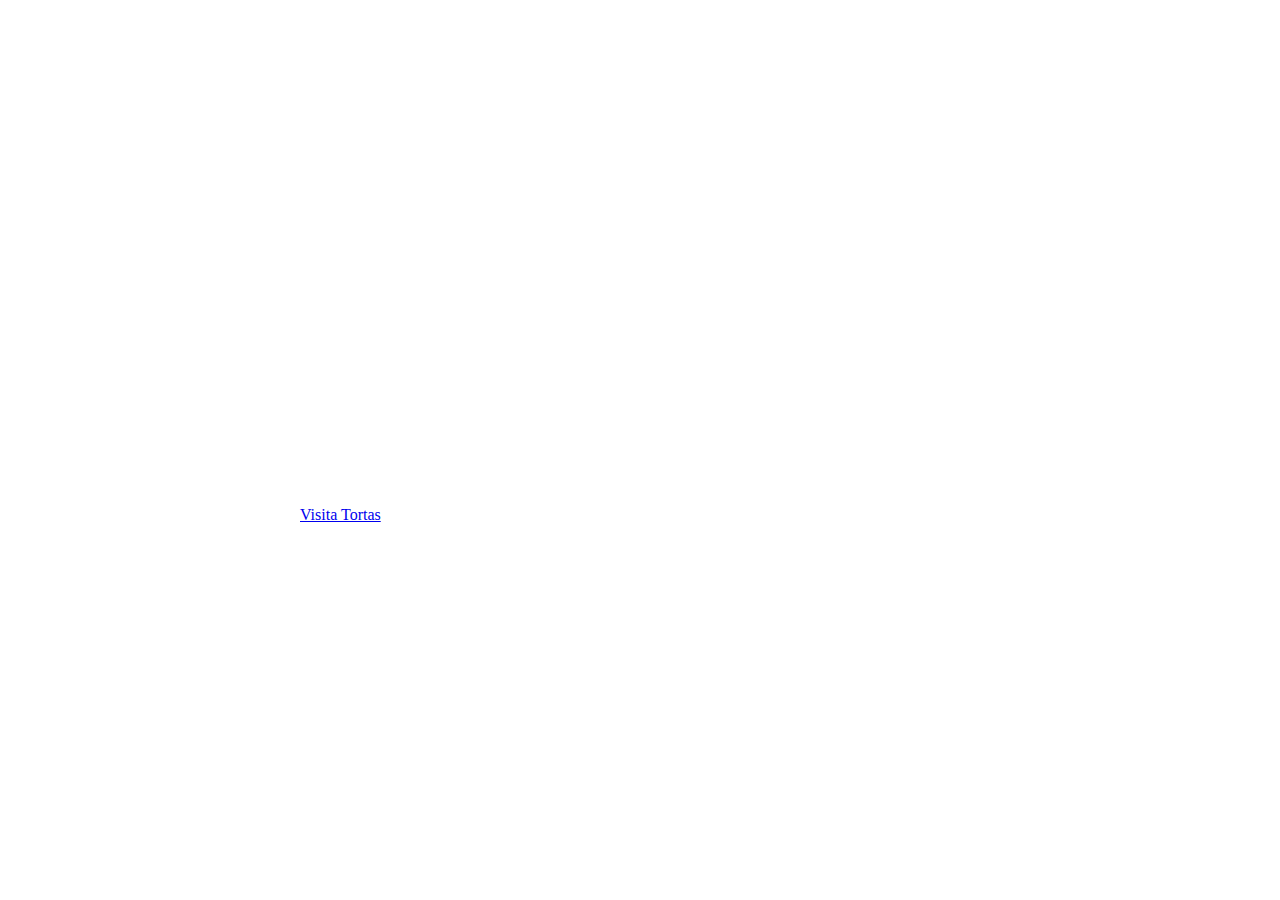
==== index.html @ d17bd607 "5" ====
<!DOCTYPE html>
<html lang="en" dir="ltr">
  <head>
    <!--prueba-->
    <meta charset="utf-8">
    <title>Tortas Melis</title>
    <link rel="stylesheet" type="text/css" href="css/main.css">
    <!-- 3 secciones, video al fondo, capa transparente, texto-->
  </head>
  <body>

  	<header class="header content"><!--contenedor de toda la seccion del video en el fondo, Header encargado de seccion, Contenido estilo  -->
  		<section class="header-video"> <!--capa video-->
  			<video src="video/hamburguesa.mp4" autoplay loop ></video>
  		</section>

  		<section class="header-overlay"><!--color-->

  		</section>

  		<section class="header-content"><!--text-->
  			<h1>Tortas Melis</h1>
  			<p> Lorem ipsum dolor sit amet, consectetur adipisicing elit, sed do eiusmod
  			tempor incidi</p>
  			<a href=".com" target="_blank" class="btn">Visita Tortas</a>
  		</section>
  	</header>

  </body>
</html>
---- css/main.css ----
*{
	box-sizing: border-box;
}

body{
	margin: 0;
	font-size: 1rem;
	line-height: 1.5;
	color:#333;
	overflow-x: hidden;
}

.header{
	height: 100vh;/*100 del tamaño de pantalla dedispositivo*/
	display: flex;
	align-items: center;
	color: #fff;
}

.content{
	max-width: 49ren;
	pandding
}
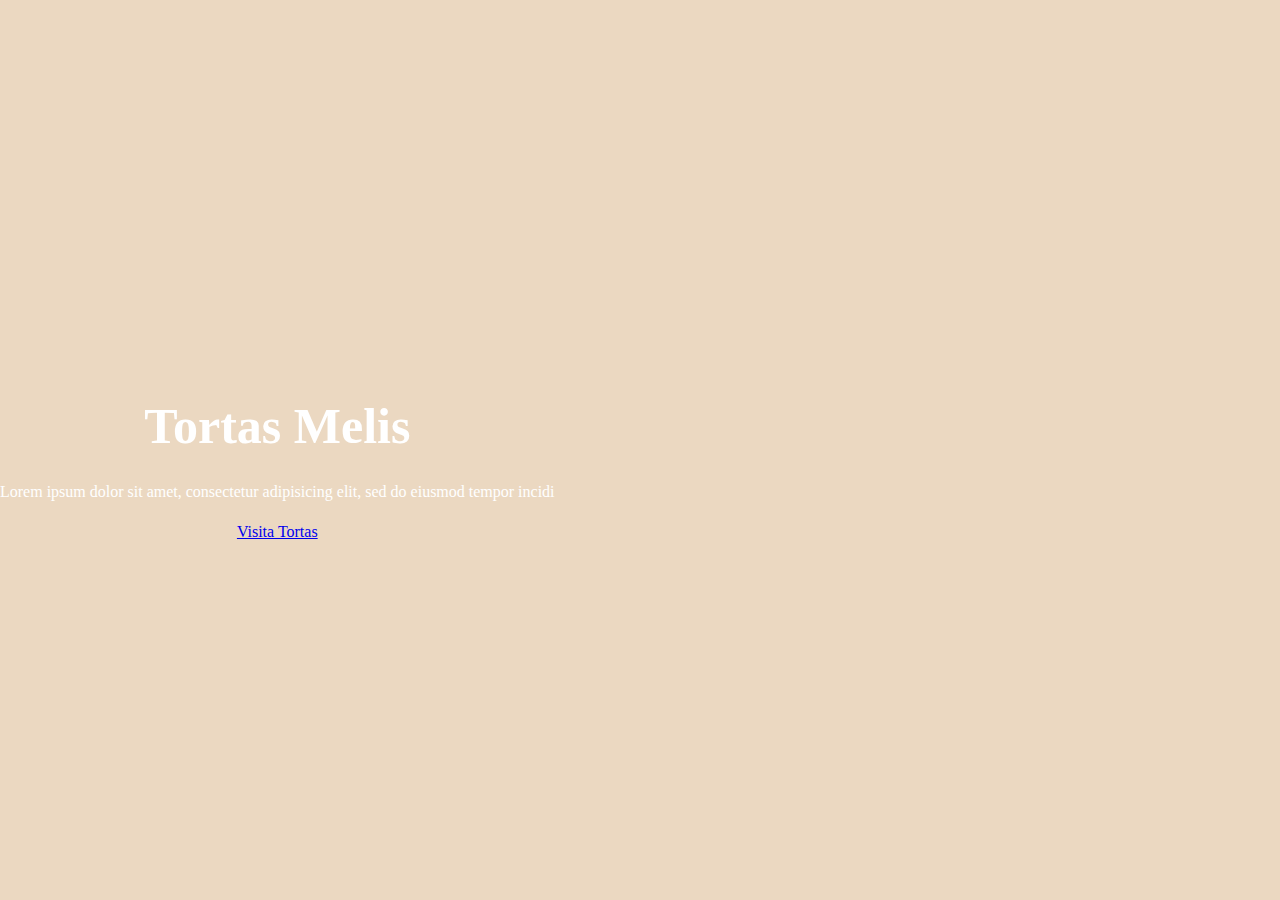
==== commit a4594a8d: "8" ====
--- a/index.html
+++ b/index.html
@@ -6,6 +6,7 @@
     <title>Tortas Melis</title>
     <link rel="stylesheet" type="text/css" href="css/main.css">
     <!-- 3 secciones, video al fondo, capa transparente, texto-->
+    <link href="https://fonts.googleapis.com/css?family=Lobster&display=swap" rel="stylesheet">
   </head>
   <body>
 
--- a/css/main.css
+++ b/css/main.css
@@ -18,6 +18,43 @@
 }
 
 .content{
-	max-width: 49ren;
-	pandding
-}+	max-width: 49ren;  /*para que este centrado el contendio*/
+	pandding-left:1rem;
+	padding-right: 1rem;
+	margin: auto;
+	text-align: center;
+
+}
+
+.header-video{
+	position: absolute;
+	top: 0;
+	left: 0;
+	width: 100%;
+	height: 100vh;
+	overflow: hidden; /*para no ver barra de scroll*/
+}
+.header-video video{
+	min-width: 100%;
+	min-height: 100%;
+}
+.header-overlay{ /*capa encima del video color*/
+	height: 100vh;
+	width: 100vw;
+	position: absolute;
+	top:0;
+	left: 0;
+	background: #E7D1B6;
+	z-index: 1;
+	opacity: .85;
+}
+
+.header-content{/*capa contenido*/
+	z-index: 2;
+}
+
+.header-content h1{
+	font-size: 50px;
+	margin-bottom: 0;
+	
+}
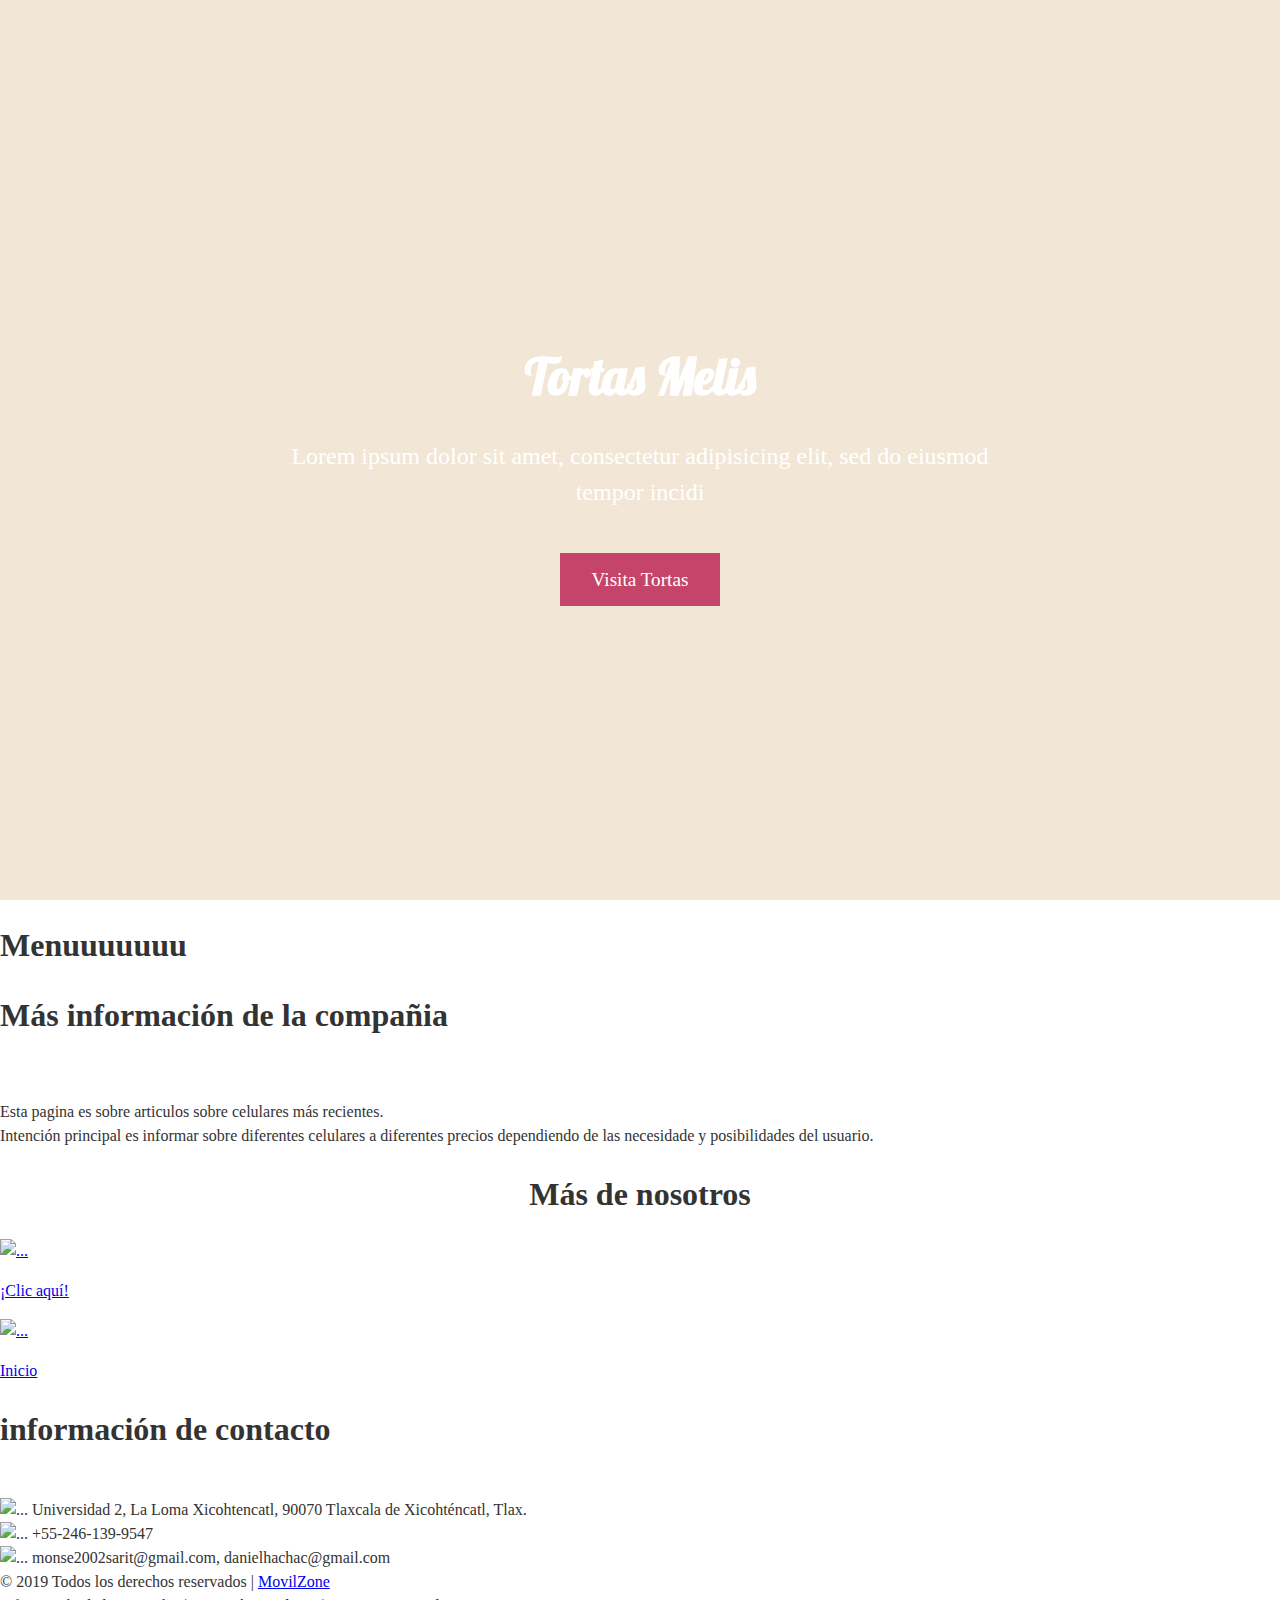
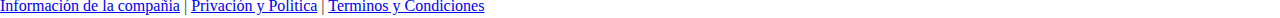
==== commit 46d82f60: "11" ====
--- a/index.html
+++ b/index.html
@@ -5,6 +5,7 @@
     <meta charset="utf-8">
     <title>Tortas Melis</title>
     <link rel="stylesheet" type="text/css" href="css/main.css">
+    <link rel="stylesheet" type="text/css" href="css/menu.css">
     <!-- 3 secciones, video al fondo, capa transparente, texto-->
     <link href="https://fonts.googleapis.com/css?family=Lobster&display=swap" rel="stylesheet">
   </head>
@@ -26,6 +27,73 @@
   			<a href=".com" target="_blank" class="btn">Visita Tortas</a>
   		</section>
   	</header>
+    <article>
+      <h1>Menuuuuuuu</h1>
+    </article>
+
+  <footer>
+    <div class="container-footer-all">
+
+      <div class="container-body">
+        <div class="colum1">
+          <h1>Más información de la compañia</h1> <br>
+          <p>Esta pagina es sobre articulos sobre celulares más recientes.<br>
+            Intención principal es informar sobre diferentes celulares a diferentes
+            precios dependiendo de las necesidade y posibilidades del usuario.</p>
+        </div>
+
+        <div class="colum2">
+          <h1> <center> Más de nosotros </center></h1>
+          <a href="Formulario.php">
+            <div class="row">
+              <img src="https://img.icons8.com/dusk/64/000000/comments.png" alt="...">
+              <p>¡Clic aquí!</p>
+            </div>
+          </a>
+          <a href="index.html">
+            <div class="row">
+              <img src="https://img.icons8.com/office/40/000000/home.png" alt="...">
+              <p>Inicio</p>
+            </div>
+          </a>
+        </div>
+
+        <div class="colum3">
+          <h1>información de contacto</h1>
+          <br>
+          <div class="row2">
+            <img src="https://img.icons8.com/dusk/64/000000/near-me.png" alt="...">
+            <label for="">Universidad 2, La Loma Xicohtencatl, 90070 Tlaxcala de
+              Xicohténcatl, Tlax.</label>
+          </div>
+          <div class="row2">
+            <img src="https://img.icons8.com/nolan/64/000000/phone-office.png" alt="...">
+            <label for="">+55-246-139-9547</label>
+          </div>
+          <div class="row2">
+            <img src="https://img.icons8.com/dusk/64/000000/email.png" alt="...">
+            <label>monse2002sarit@gmail.com, danielhachac@gmail.com</label>
+          </div>
+        </div>
+      </div>
+
+    </div>
+
+    <div class="container-footer">
+      <div class="footer">
+        <div class="copyright">
+          © 2019 Todos los derechos reservados | <a href="index.html">MovilZone</a>
+        </div>
+
+        <div class="information">
+          <a href="#">Información de la compañia</a> |
+          <a href="https://policies.google.com/?hl=es">Privación y Politica</a> |
+          <a href="https://policies.google.com/terms?hl=es">Terminos y Condiciones
+          </a>
+        </div>
+      </div>
+    </div>
+  </footer>
 
   </body>
 </html>
--- a/css/main.css
+++ b/css/main.css
@@ -18,8 +18,8 @@
 }
 
 .content{
-	max-width: 49ren;  /*para que este centrado el contendio*/
-	pandding-left:1rem;
+	max-width: 49rem;  /*para que este centrado el contendio*/
+	padding-left: 1rem;
 	padding-right: 1rem;
 	margin: auto;
 	text-align: center;
@@ -46,7 +46,7 @@
 	left: 0;
 	background: #E7D1B6;
 	z-index: 1;
-	opacity: .85;
+	opacity: .55;
 }
 
 .header-content{/*capa contenido*/
@@ -56,5 +56,26 @@
 .header-content h1{
 	font-size: 50px;
 	margin-bottom: 0;
-	
+	font-family:'Lobster', cursive;
 }
+
+.header-content p{
+	font-size: 1.5rem;
+	display: block;
+	padding-bottom:2rem;
+}
+
+.btn{
+	background: #c44569;
+	color: #fff;
+	font-size: 1.2rem;
+	padding: 1rem 2rem;
+	text-decoration: none;
+
+}
+
+@@media (max-width:960px) {
+	.content{
+		padding: 0 3rem 0 3rem;
+	}
+}
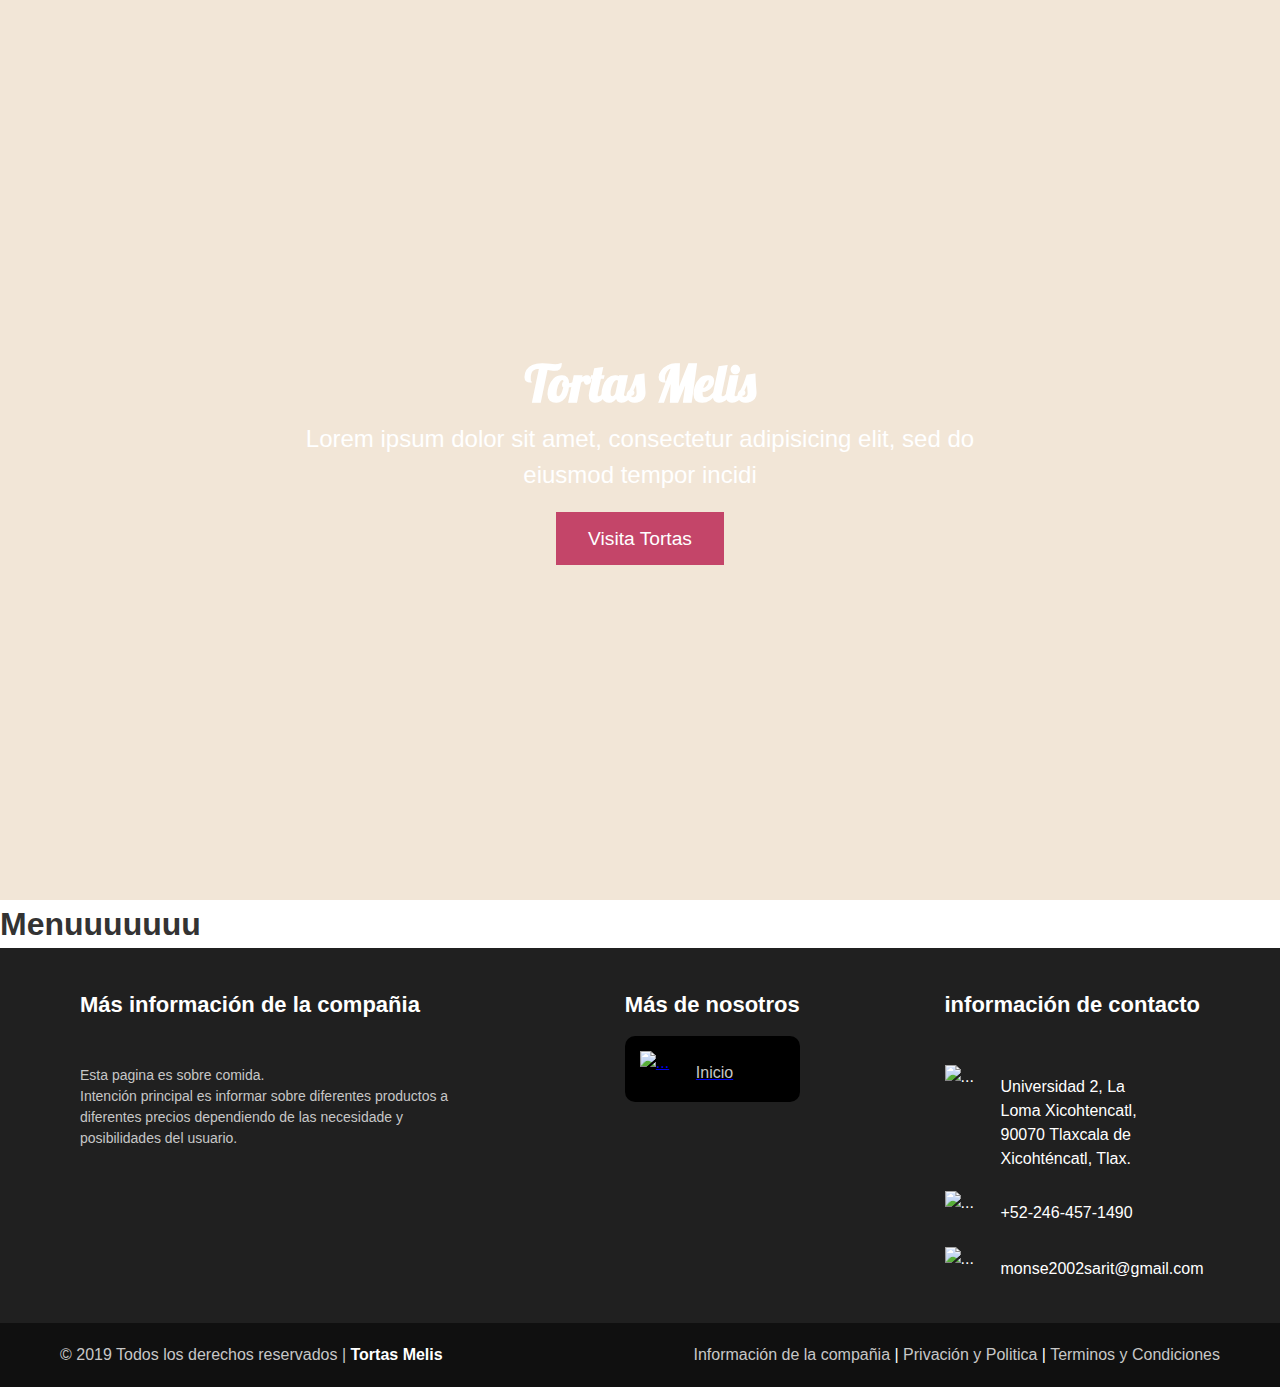
==== commit 884d10a6: "12" ====
--- a/index.html
+++ b/index.html
@@ -6,6 +6,7 @@
     <title>Tortas Melis</title>
     <link rel="stylesheet" type="text/css" href="css/main.css">
     <link rel="stylesheet" type="text/css" href="css/menu.css">
+    <link rel="stylesheet" type="text/css" href="css/footer.css">
     <!-- 3 secciones, video al fondo, capa transparente, texto-->
     <link href="https://fonts.googleapis.com/css?family=Lobster&display=swap" rel="stylesheet">
   </head>
@@ -37,18 +38,18 @@
       <div class="container-body">
         <div class="colum1">
           <h1>Más información de la compañia</h1> <br>
-          <p>Esta pagina es sobre articulos sobre celulares más recientes.<br>
-            Intención principal es informar sobre diferentes celulares a diferentes
+          <p>Esta pagina es sobre comida.<br>
+            Intención principal es informar sobre diferentes productos a diferentes
             precios dependiendo de las necesidade y posibilidades del usuario.</p>
         </div>
 
         <div class="colum2">
           <h1> <center> Más de nosotros </center></h1>
           <a href="Formulario.php">
-            <div class="row">
+          <!--  <div class="row">
               <img src="https://img.icons8.com/dusk/64/000000/comments.png" alt="...">
               <p>¡Clic aquí!</p>
-            </div>
+            </div>-->
           </a>
           <a href="index.html">
             <div class="row">
@@ -68,11 +69,11 @@
           </div>
           <div class="row2">
             <img src="https://img.icons8.com/nolan/64/000000/phone-office.png" alt="...">
-            <label for="">+55-246-139-9547</label>
+            <label for="">+52-246-457-1490</label>
           </div>
           <div class="row2">
             <img src="https://img.icons8.com/dusk/64/000000/email.png" alt="...">
-            <label>monse2002sarit@gmail.com, danielhachac@gmail.com</label>
+            <label>monse2002sarit@gmail.com</label>
           </div>
         </div>
       </div>
@@ -82,7 +83,7 @@
     <div class="container-footer">
       <div class="footer">
         <div class="copyright">
-          © 2019 Todos los derechos reservados | <a href="index.html">MovilZone</a>
+          © 2019 Todos los derechos reservados | <a href="index.html">Tortas Melis</a>
         </div>
 
         <div class="information">
--- a/css/footer.css
+++ b/css/footer.css
@@ -0,0 +1,126 @@
+*{
+  margin: 0px;
+  padding: 0px;
+  box-sizing: border-box;
+  font-family: sans-serif;
+}
+
+footer{
+  width: 100%;
+  background-color: #202020;
+  color: white;
+}
+
+.container-footer-all{
+  width: 100%;
+  max-width: 1200px;
+  margin: auto;
+  padding: 40px;
+}
+
+.container-body{
+  display: flex;
+  justify-content: space-between;
+}
+
+.colum1, .colum2, .colum3{
+  max-width: 400px;
+}
+
+.colum1 h1, .colum2 h1, .colum3 h1{
+  font-size: 22px;
+}
+
+.colum1 p{
+  font-size: 14px;
+  color: #c7c7c7;
+  margin-top: 20px;
+  transition: 1s;
+}
+
+.colum2 .row{
+  margin-top: 15px;
+  display: flex;
+  background-color: black;
+  padding: 15px;
+  border-radius: 10px;
+  transition: 1s;
+}
+
+.row:hover{
+  background-color: #F3F3F3;
+}
+
+.row:hover p{
+  color: black;
+}
+
+.row img, .row2 img{
+  width: 36px;
+  height: 36px;
+}
+.row label, .row p{
+  margin-top: 10px;
+  margin-left: 20px;
+  color: #c7c7c7;
+}
+
+.row2{
+  margin-top: 20px;
+  display: flex;
+}
+
+.row2 label, .row2 p{
+  margin-top: 10px;
+  margin-left: 20px;
+  max-width: 140px;
+}
+
+.container-footer{
+  width: 100%;
+  background: #101010;
+}
+
+.footer{
+  max-width: 1200px;
+  margin: auto;
+  display: flex;
+  justify-content: space-between;
+  padding: 20px;
+}
+
+.copyright{
+  color: #c7c7c7;
+}
+
+.copyright a{
+  text-decoration: none;
+  color: white;
+  font-weight: bold;
+}
+
+.information a{
+  text-decoration: none;
+  color: #c7c7c7;
+}
+
+/*Responsive footer*/
+
+@media screen and (max-width: 1100px){
+  .container-body{
+    flex-wrap: wrap;
+  }
+
+  .colum1{
+    max-width: 100%;
+  }
+
+  .information{
+    font-size: 20px;
+  }
+
+  .colum2, .colum3{
+    margin-top: 40px;
+    margin: auto;
+  }
+}
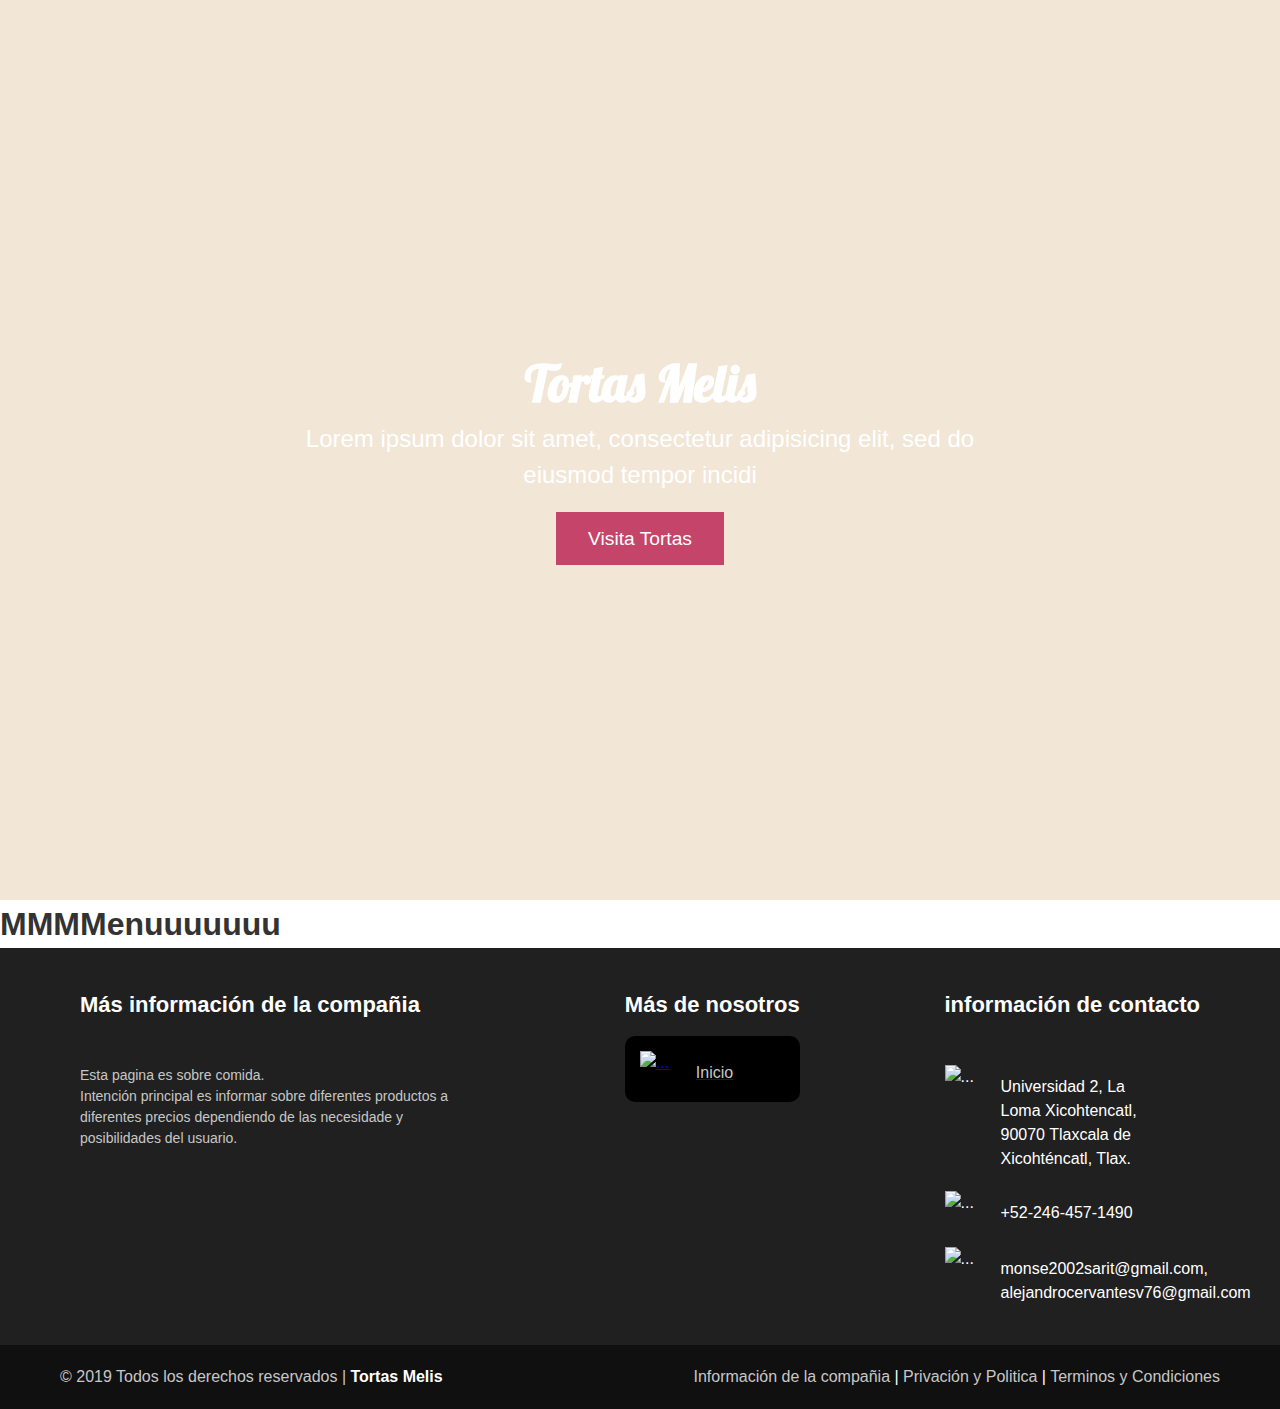
==== commit f1bde389: "13" ====
--- a/index.html
+++ b/index.html
@@ -29,7 +29,7 @@
   		</section>
   	</header>
     <article>
-      <h1>Menuuuuuuu</h1>
+      <h1>MMMMenuuuuuuu</h1>
     </article>
 
   <footer>
@@ -46,10 +46,6 @@
         <div class="colum2">
           <h1> <center> Más de nosotros </center></h1>
           <a href="Formulario.php">
-          <!--  <div class="row">
-              <img src="https://img.icons8.com/dusk/64/000000/comments.png" alt="...">
-              <p>¡Clic aquí!</p>
-            </div>-->
           </a>
           <a href="index.html">
             <div class="row">
@@ -73,7 +69,7 @@
           </div>
           <div class="row2">
             <img src="https://img.icons8.com/dusk/64/000000/email.png" alt="...">
-            <label>monse2002sarit@gmail.com</label>
+            <label>monse2002sarit@gmail.com, alejandrocervantesv76@gmail.com</label>
           </div>
         </div>
       </div>
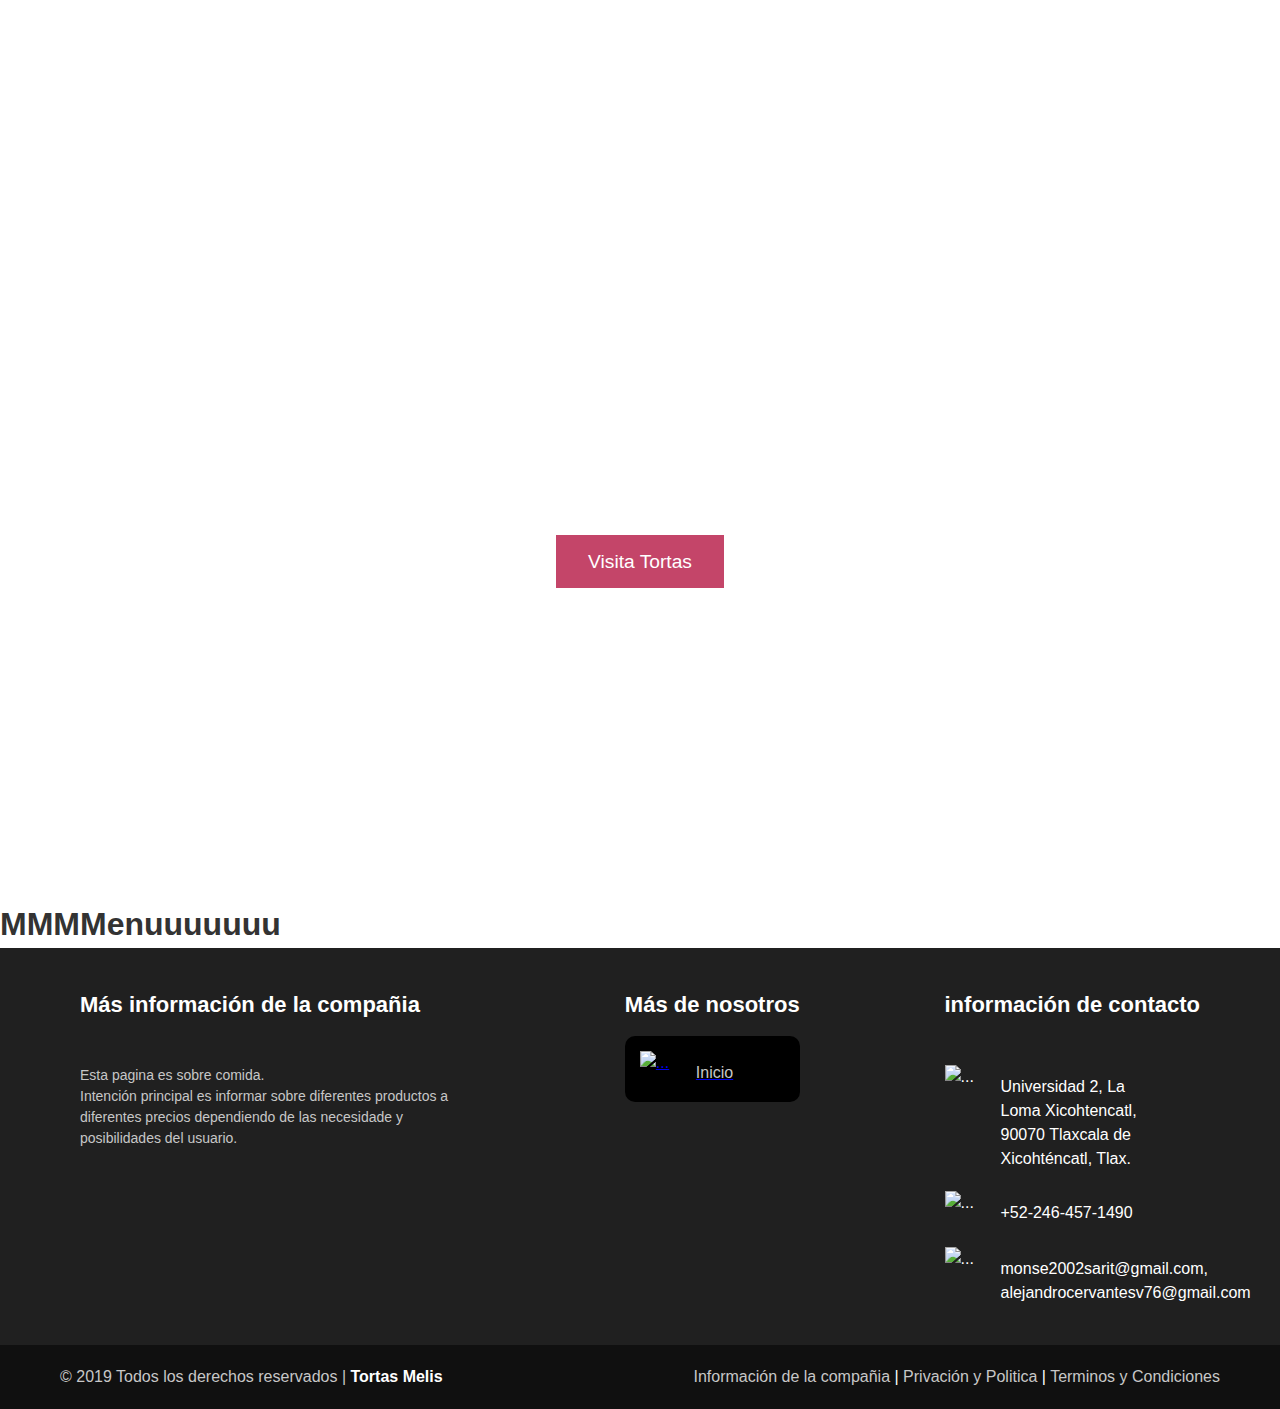
==== commit e301c728: "15" ====
--- a/index.html
+++ b/index.html
@@ -8,7 +8,8 @@
     <link rel="stylesheet" type="text/css" href="css/menu.css">
     <link rel="stylesheet" type="text/css" href="css/footer.css">
     <!-- 3 secciones, video al fondo, capa transparente, texto-->
-    <link href="https://fonts.googleapis.com/css?family=Lobster&display=swap" rel="stylesheet">
+    <!--<link href="https://fonts.googleapis.com/css?family=Lobster&display=swap" rel="stylesheet">-->
+    <link href="https://fonts.googleapis.com/css?family=Amatic+SC&display=swap" rel="stylesheet">
   </head>
   <body>
 
--- a/css/main.css
+++ b/css/main.css
@@ -38,8 +38,8 @@
 	min-width: 100%;
 	min-height: 100%;
 }
-.header-overlay{ /*capa encima del video color*/
-	height: 100vh;
+/*.header-overlay{ /*capa encima del video color*/
+/*	height: 100vh;
 	width: 100vw;
 	position: absolute;
 	top:0;
@@ -47,16 +47,16 @@
 	background: #E7D1B6;
 	z-index: 1;
 	opacity: .55;
-}
+}*/
 
 .header-content{/*capa contenido*/
 	z-index: 2;
 }
 
 .header-content h1{
-	font-size: 50px;
+	font-size: 80px;
 	margin-bottom: 0;
-	font-family:'Lobster', cursive;
+	font-family: 'Amatic SC', cursive;
 }
 
 .header-content p{
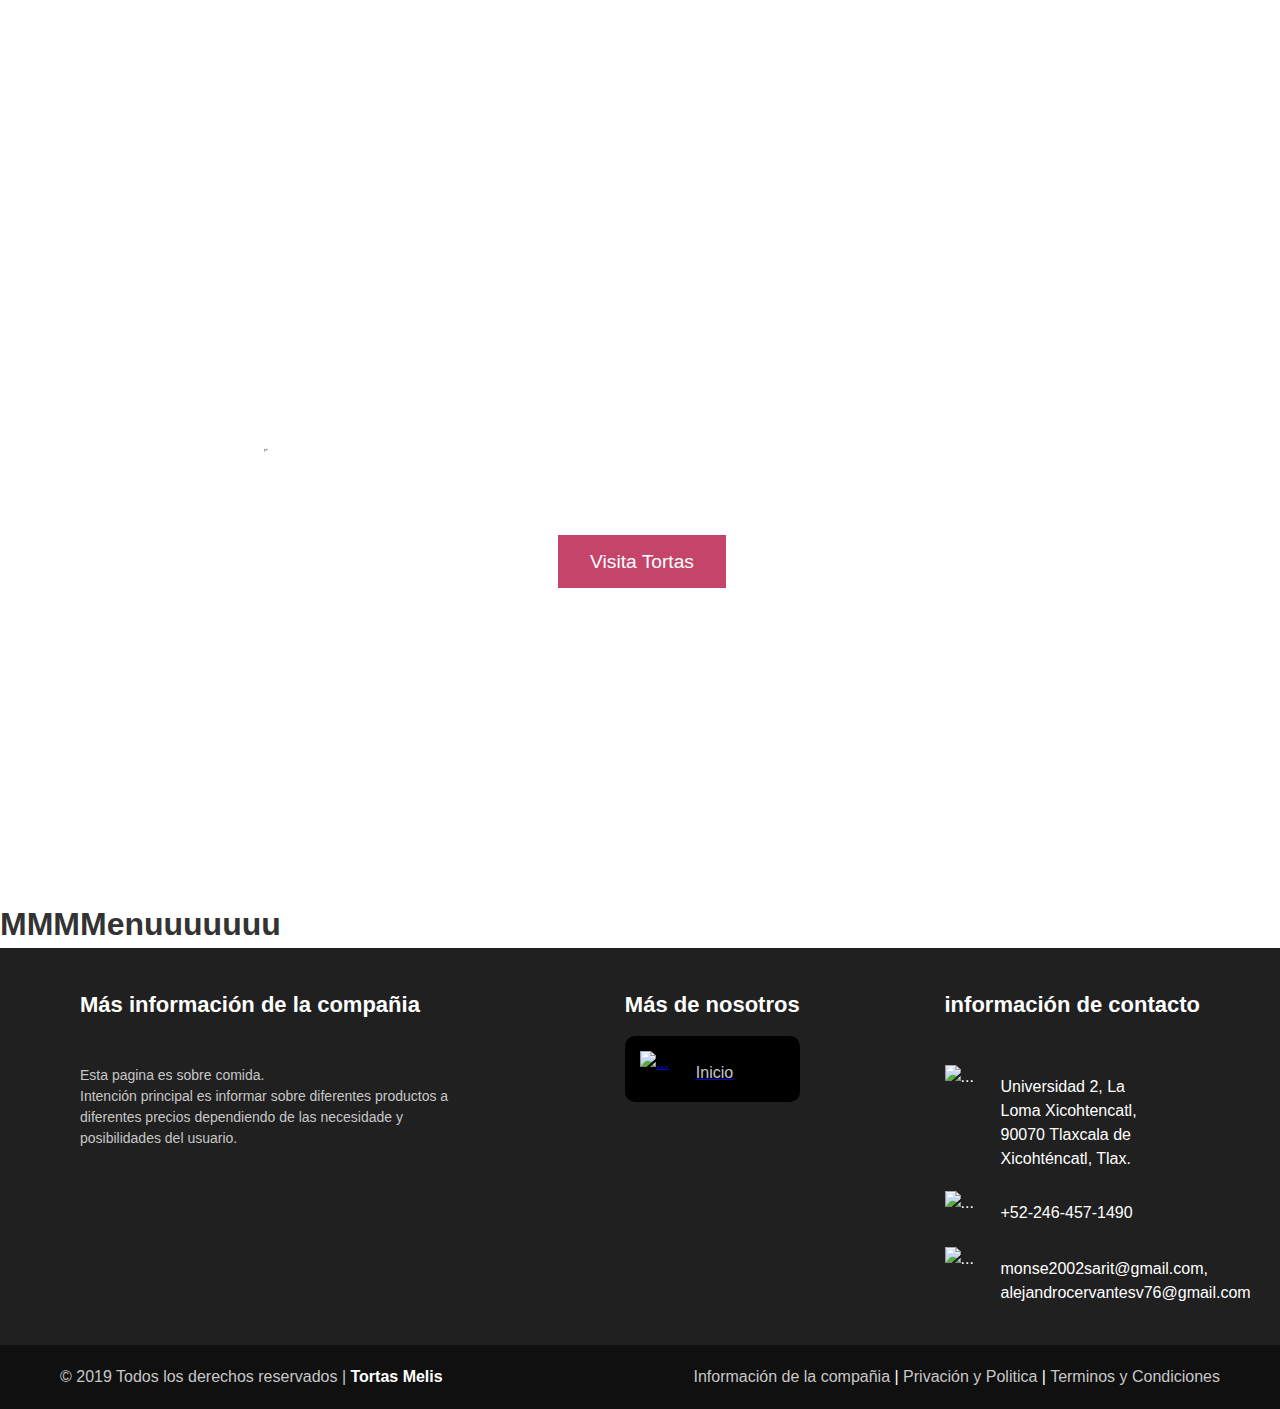
==== commit f9eabdf3: "16" ====
--- a/index.html
+++ b/index.html
@@ -19,12 +19,18 @@
   		</section>
 
   		<section class="header-overlay"><!--color-->
-
   		</section>
 
+      <section id="linI">
+        <hr width="50%" id="izquierda" width="30%">
+      </section>
+
+      <section id="linD">
+          <hr width="50%" id="derecha" width="30%">
+      </section>
   		<section class="header-content"><!--text-->
   			<h1>Tortas Melis</h1>
-  			<p> Lorem ipsum dolor sit amet, consectetur adipisicing elit, sed do eiusmod
+  			 <p> Lorem ipsum dolor sit amet, consectetur adipisicing elit, sed do eiusmod
   			tempor incidi</p>
   			<a href=".com" target="_blank" class="btn">Visita Tortas</a>
   		</section>
--- a/css/main.css
+++ b/css/main.css
@@ -24,6 +24,13 @@
 	margin: auto;
 	text-align: center;
 
+}
+#linI hr{
+	padding-top: 50%;
+	padding-left: 20%;
+}
+#linD hr{
+	padding-right: 20%;
 }
 
 .header-video{
--- a/css/footer.css
+++ b/css/footer.css
@@ -7,7 +7,7 @@
 
 footer{
   width: 100%;
-  background-color: #202020;
+  background-color: #202020 ;/*#390202 */
   color: white;
 }
 
@@ -48,7 +48,7 @@
 }
 
 .row:hover{
-  background-color: #F3F3F3;
+  background-color: #F3F3F3;/*#F3F3F3*/
 }
 
 .row:hover p{
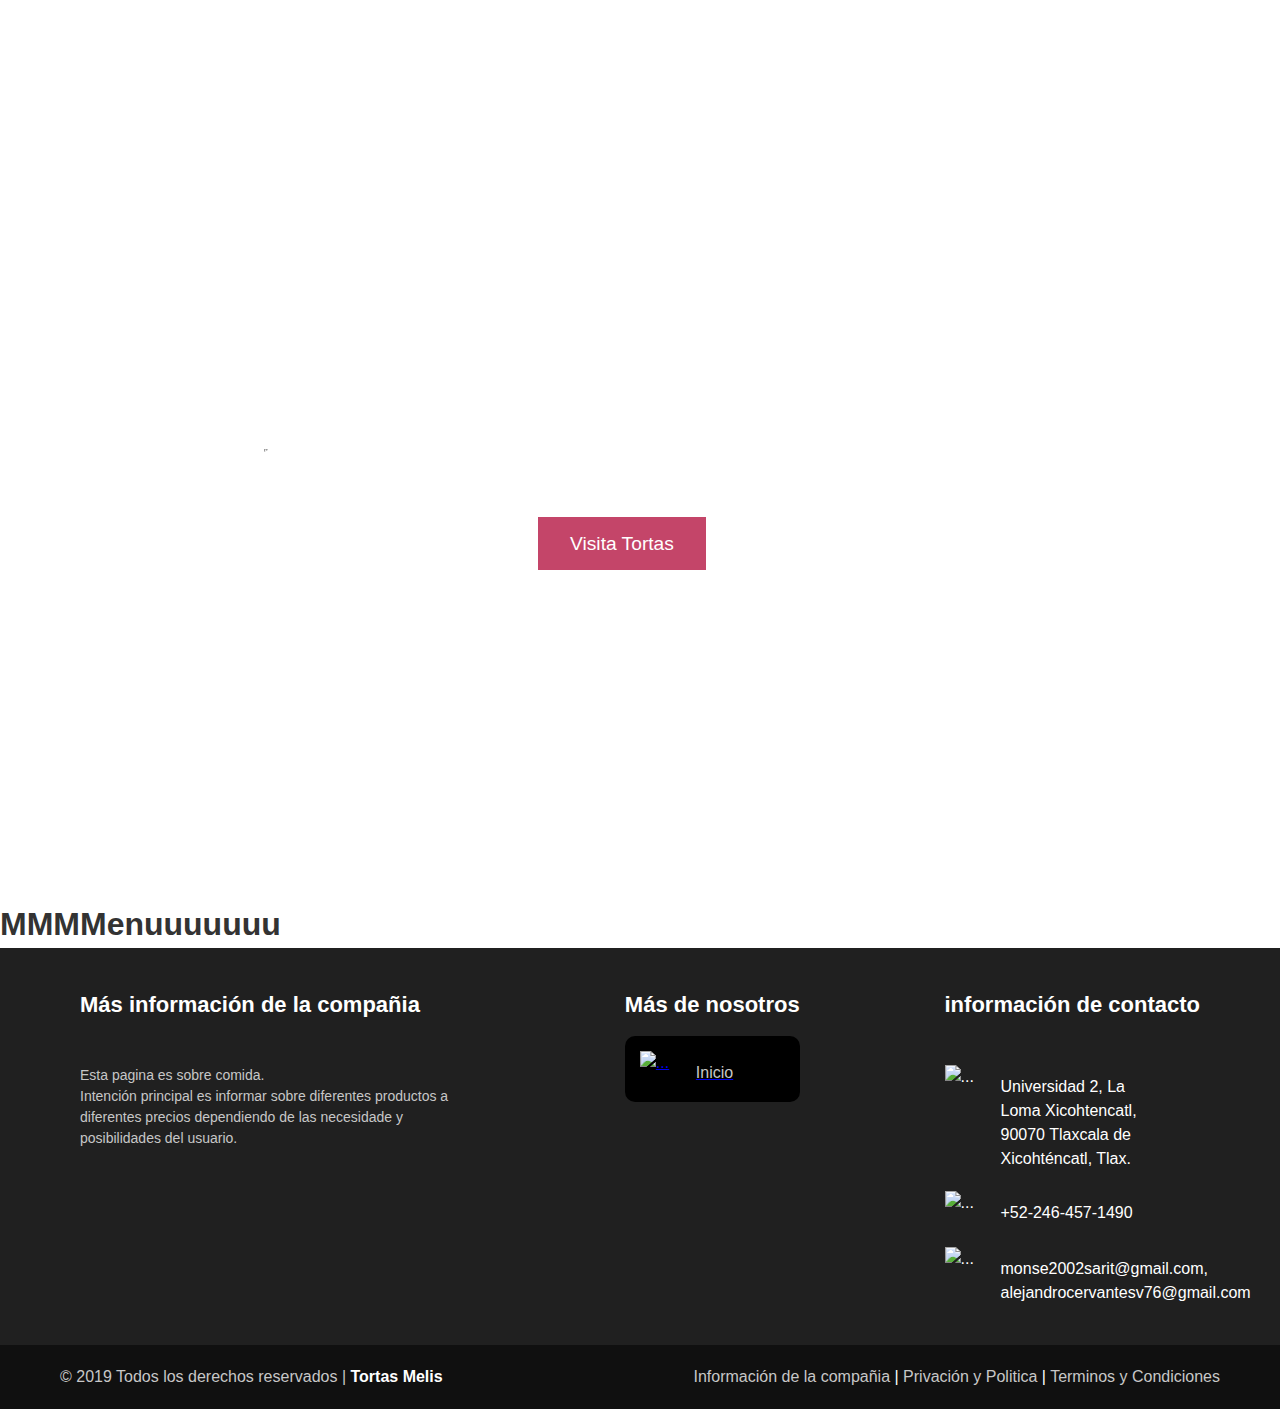
==== commit 3c7a69a2: "Add files via upload" ====
--- a/index.html
+++ b/index.html
@@ -30,8 +30,7 @@
       </section>
   		<section class="header-content"><!--text-->
   			<h1>Tortas Melis</h1>
-  			 <p> Lorem ipsum dolor sit amet, consectetur adipisicing elit, sed do eiusmod
-  			tempor incidi</p>
+  			 <p> Aqui podras saciar tu hambre.!! Visitanos y prueba nuestra comida </p>
   			<a href=".com" target="_blank" class="btn">Visita Tortas</a>
   		</section>
   	</header>
